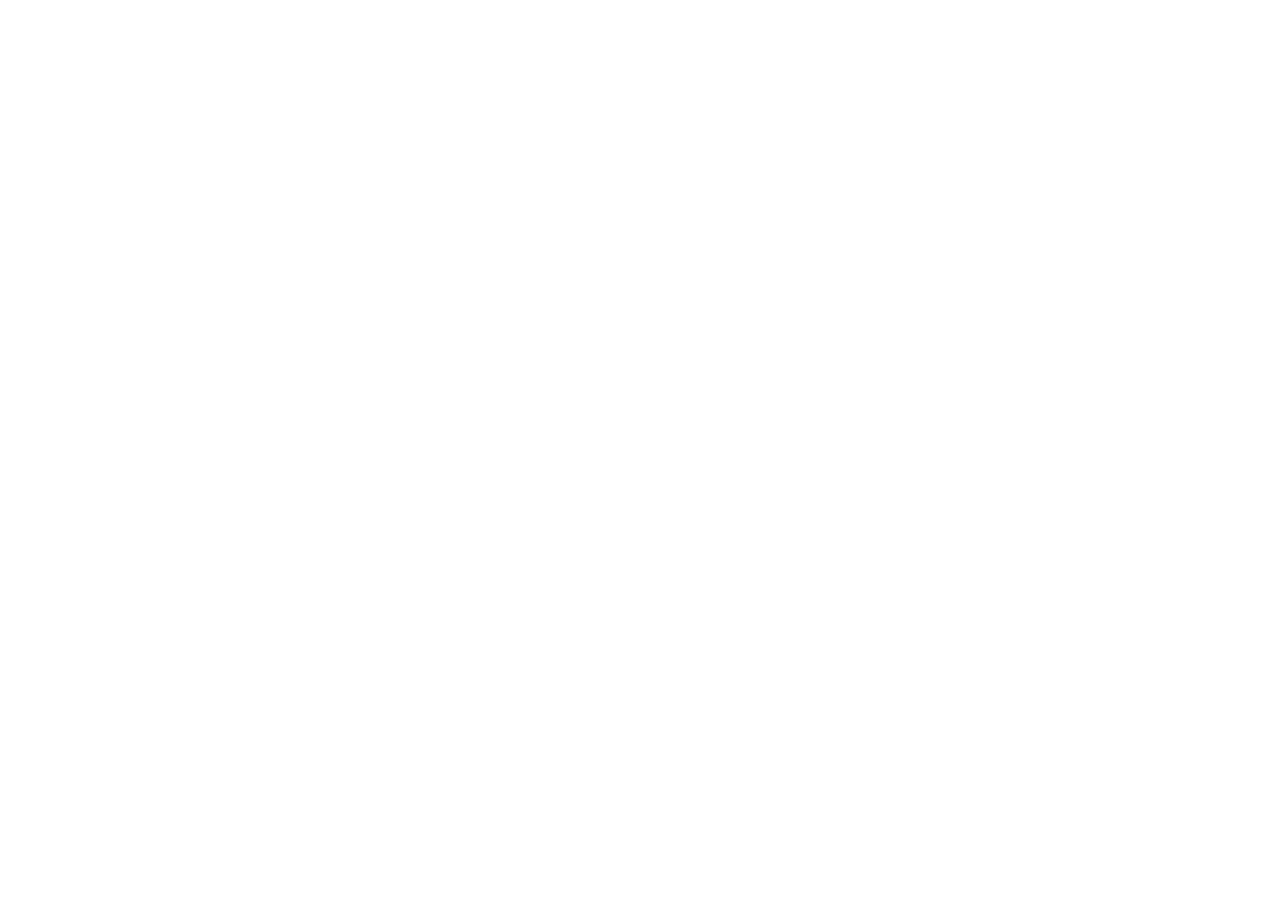
==== index.html @ 7e0f01ac "more sucking" ====
<!doctype html>
<!--
Just trying to get the thing to make a homepage.
 -->
<html>
  <head>
    <title>PINT Dashboard</title>
    <style>
      body {
        font-family: "Segoe UI", "Lucida Grande", Tahoma, sans-serif;
        font-size: 100%;
      }
      #title {
        /* avoid an excessively wide status text */
        white-space: pre;
        max-width: 400px;
      }
    </style>
    <script src="//ajax.googleapis.com/ajax/libs/jquery/1.12.2/jquery.min.js"/>
    <!--
      - JavaScript and HTML must be in separate files: see our Content Security
      - Policy documentation[1] for details and explanation.
      -
      - [1]: https://developer.chrome.com/extensions/contentSecurityPolicy
     -->
<!--
    <script src="popup.js"></script>
-->
  </head>
  <body>
<!--
    <img id="image-result" hidden>
-->
    <div id="title">Hey Guy!</div>
  </body>
</html>
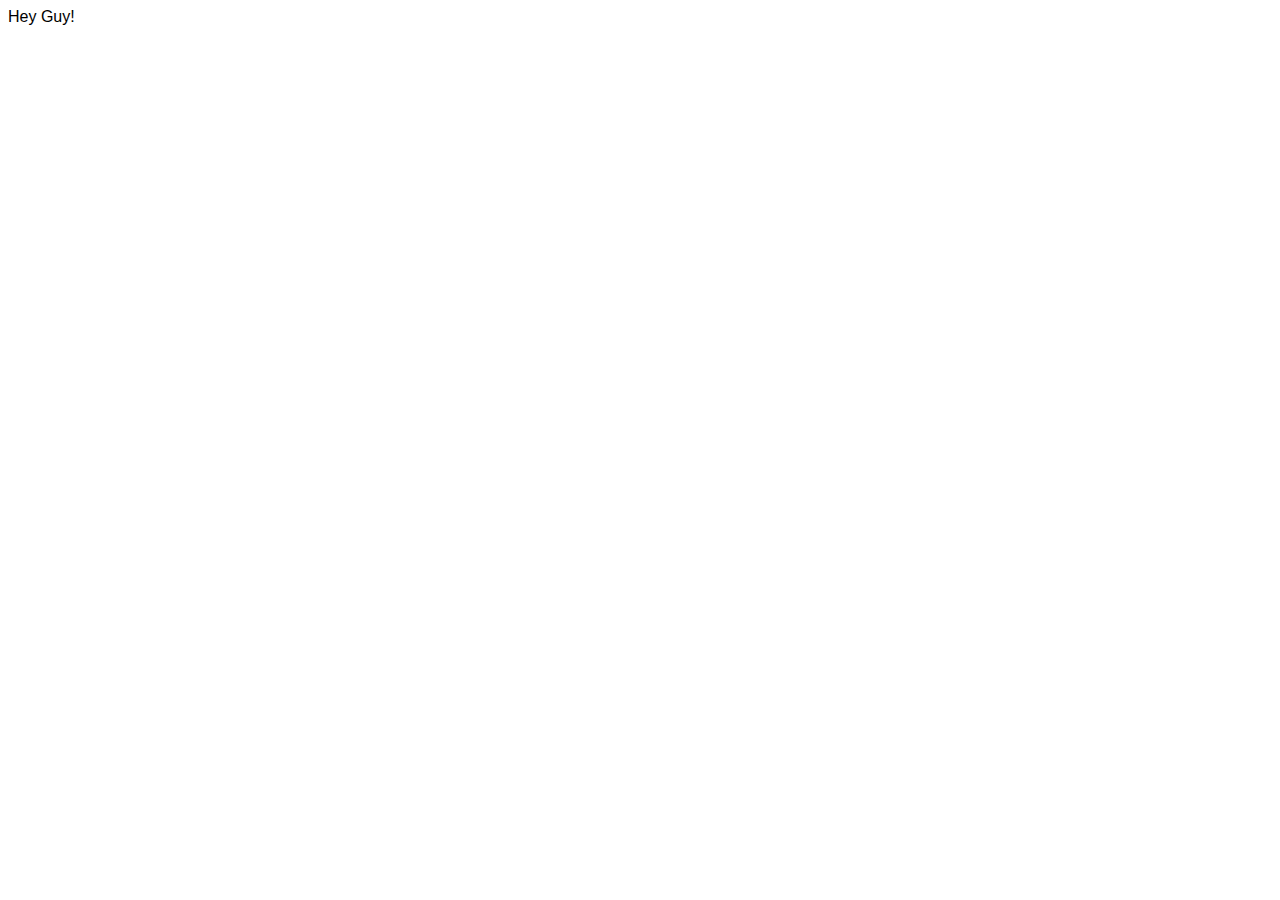
==== commit 7bf17974: "got new tab working" ====
--- a/index.html
+++ b/index.html
@@ -16,21 +16,9 @@
         max-width: 400px;
       }
     </style>
-    <script src="//ajax.googleapis.com/ajax/libs/jquery/1.12.2/jquery.min.js"/>
-    <!--
-      - JavaScript and HTML must be in separate files: see our Content Security
-      - Policy documentation[1] for details and explanation.
-      -
-      - [1]: https://developer.chrome.com/extensions/contentSecurityPolicy
-     -->
-<!--
-    <script src="popup.js"></script>
--->
+    <script src="//ajax.googleapis.com/ajax/libs/jquery/1.12.2/jquery.min.js"></script>
   </head>
   <body>
-<!--
-    <img id="image-result" hidden>
--->
     <div id="title">Hey Guy!</div>
   </body>
 </html>
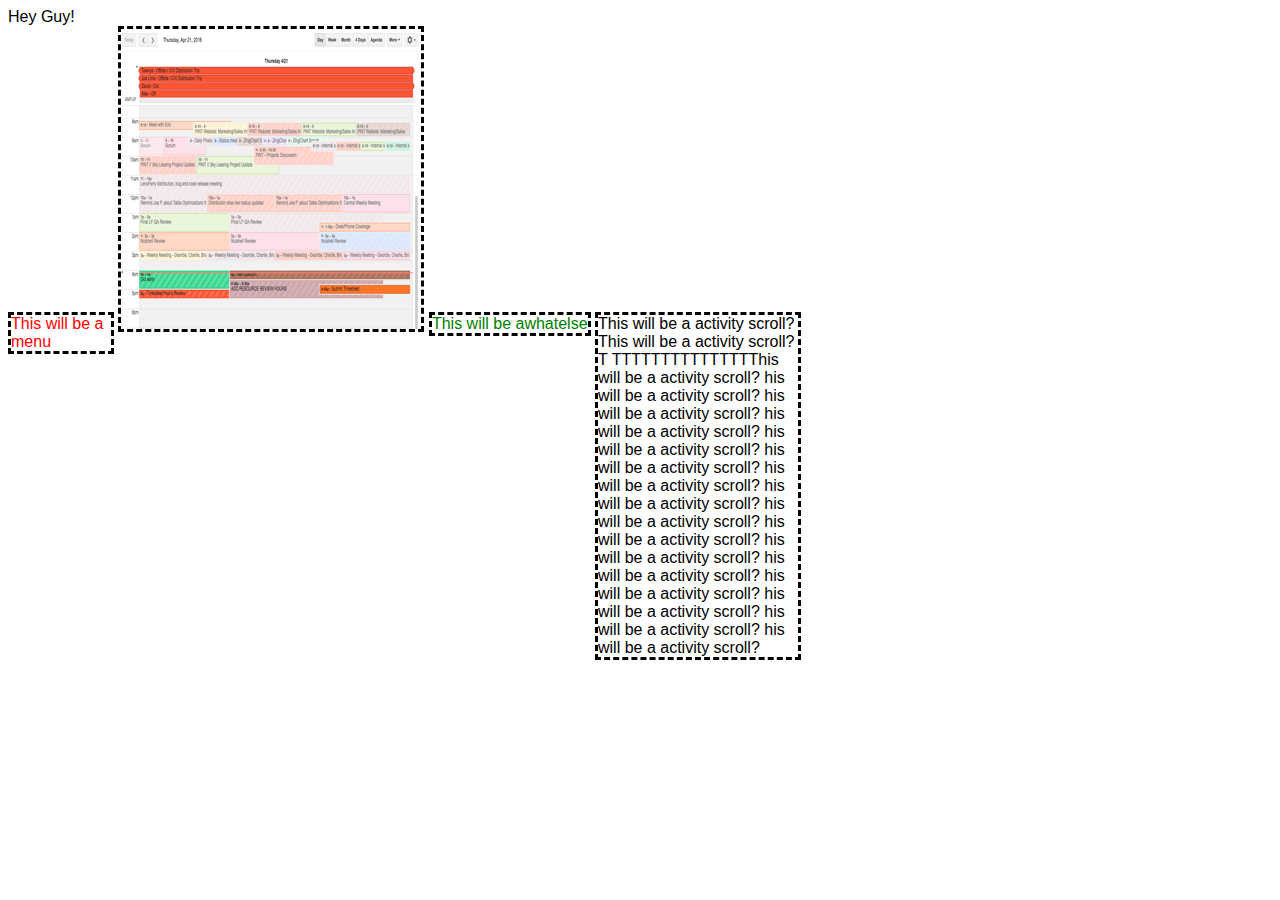
==== commit ecfceed4: "added some flexboxes" ====
--- a/index.html
+++ b/index.html
@@ -5,20 +5,39 @@
 <html>
   <head>
     <title>PINT Dashboard</title>
-    <style>
-      body {
-        font-family: "Segoe UI", "Lucida Grande", Tahoma, sans-serif;
-        font-size: 100%;
-      }
-      #title {
-        /* avoid an excessively wide status text */
-        white-space: pre;
-        max-width: 400px;
-      }
-    </style>
+    <link rel="stylesheet" type="text/css" href="./main.css"/>
     <script src="//ajax.googleapis.com/ajax/libs/jquery/1.12.2/jquery.min.js"></script>
   </head>
   <body>
-    <div id="title">Hey Guy!</div>
+  <div id="title">Hey Guy!</div>
+    <div id="flexbox-1" class="flex">
+      This will be a menu
+    </div>
+    <div id="flexbox-2" class="flex">
+      <img src="./images/calendar.png" />
+    </div>
+    <div id="flexbox-3" class="flex">
+      This will be awhatelse 
+    </div>
+    <div id="flexbox-4" class="flex">
+      This will be a activity scroll?
+      This will be a activity scroll?T
+      TTTTTTTTTTTTTTThis will be a activity scroll?
+      his will be a activity scroll?
+      his will be a activity scroll?
+      his will be a activity scroll?
+      his will be a activity scroll?
+      his will be a activity scroll?
+      his will be a activity scroll?
+      his will be a activity scroll?
+      his will be a activity scroll?
+      his will be a activity scroll?
+      his will be a activity scroll?
+      his will be a activity scroll?
+      his will be a activity scroll?
+      his will be a activity scroll?
+      his will be a activity scroll?
+      his will be a activity scroll?
+    </div>
   </body>
 </html>
--- a/main.css
+++ b/main.css
@@ -0,0 +1,76 @@
+body {
+  font-family: "Segoe UI", "Lucida Grande", Tahoma, sans-serif;
+  font-size: 100%;
+}
+
+#title {
+  /* avoid an excessively wide status text */
+  white-space: pre;
+  max-width: 400px;
+}
+
+.flex {
+  display: -webkit-flex;
+  display: inline-flex;
+  -webkit-flex-flow: row;
+          flex-flow: row;
+  -webkit-flex-wrap: nowrap;
+  flex-wrap: nowrap;
+  border: 2px;
+  border: medium dashed black;
+}
+
+#flexbox-1 {
+  /*
+  width: 100px;
+  height: 100px;
+  */
+  max-width: 100px;
+  color: red;
+  -webkit-flex: 0 0 10%;
+          flex: 0 0 10%;
+  -webkit-order: 0;
+          order: 0;
+}
+
+#flexbox-2 {
+  /*
+  width: 400px;
+  height: 400px;
+  */
+  color: blue;
+  -webkit-flex: 2 0 30%;
+          flex: 2 0 30%;
+  -webkit-order: 2;
+          order: 2;
+}
+
+#flexbox-3 {
+  /*
+  width: 400px;
+  height: 400px;
+  */
+  color: green;
+  -webkit-flex: 2 0 30%;
+          flex: 2 0 30%;
+  -webkit-order: 3;
+          order: 3;
+}
+
+#flexbox-4 {
+  /*
+  width: 200px;
+  height: 600px;
+  */
+  max-width: 200px;
+  color: black;
+  -webkit-flex: 0 0 30%;
+          flex: 0 0 30%;
+  -webkit-order: 1;
+          order: 1;
+}
+
+#flexbox-2, #flexbox-3 {
+  max-width: 300px;
+  align-self: flex-start;
+}
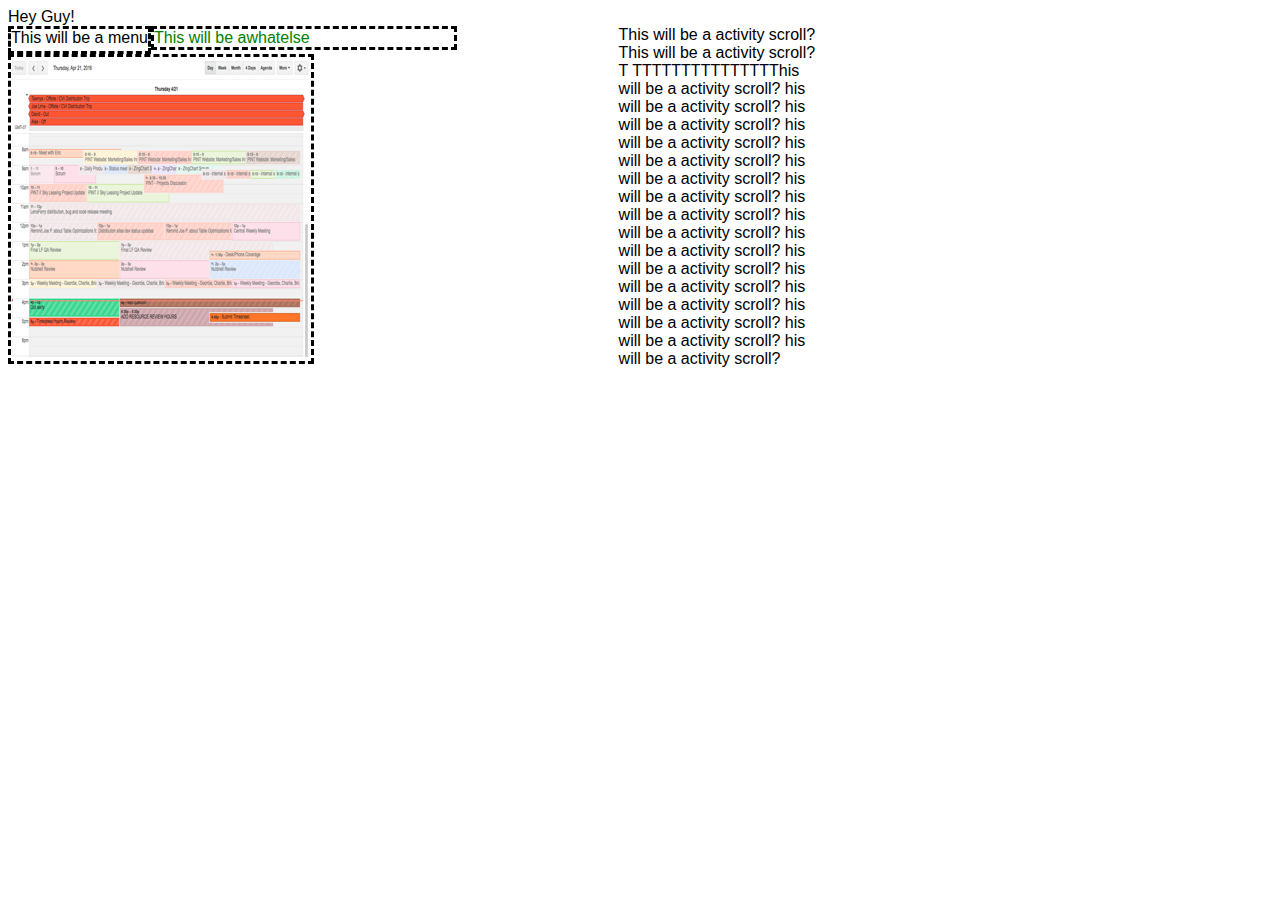
==== commit 676147f6: "some flexfunk" ====
--- a/index.html
+++ b/index.html
@@ -10,6 +10,8 @@
   </head>
   <body>
   <div id="title">Hey Guy!</div>
+  <div id="nowrap-1" class="nowrap-container">
+  <div class="container">
     <div id="flexbox-1" class="flex">
       This will be a menu
     </div>
@@ -19,25 +21,27 @@
     <div id="flexbox-3" class="flex">
       This will be awhatelse 
     </div>
-    <div id="flexbox-4" class="flex">
-      This will be a activity scroll?
-      This will be a activity scroll?T
-      TTTTTTTTTTTTTTThis will be a activity scroll?
-      his will be a activity scroll?
-      his will be a activity scroll?
-      his will be a activity scroll?
-      his will be a activity scroll?
-      his will be a activity scroll?
-      his will be a activity scroll?
-      his will be a activity scroll?
-      his will be a activity scroll?
-      his will be a activity scroll?
-      his will be a activity scroll?
-      his will be a activity scroll?
-      his will be a activity scroll?
-      his will be a activity scroll?
-      his will be a activity scroll?
-      his will be a activity scroll?
-    </div>
+  </div>
+  <div id="nowrap-2" class="nowrap-container">
+    This will be a activity scroll?
+    This will be a activity scroll?T
+    TTTTTTTTTTTTTTThis will be a activity scroll?
+    his will be a activity scroll?
+    his will be a activity scroll?
+    his will be a activity scroll?
+    his will be a activity scroll?
+    his will be a activity scroll?
+    his will be a activity scroll?
+    his will be a activity scroll?
+    his will be a activity scroll?
+    his will be a activity scroll?
+    his will be a activity scroll?
+    his will be a activity scroll?
+    his will be a activity scroll?
+    his will be a activity scroll?
+    his will be a activity scroll?
+    his will be a activity scroll?
+  </div>
+  </div>
   </body>
 </html>
--- a/main.css
+++ b/main.css
@@ -9,23 +9,38 @@
   max-width: 400px;
 }
 
-.flex {
+.container {
   display: -webkit-flex;
-  display: inline-flex;
+  display: flex;
+  -webkit-flex-flow: row;
+          flex-flow: row;
+  -webkit-flex-wrap: wrap;
+  flex-wrap: wrap;
+}
+
+.nowrap-container {
+  display: -webkit-flex;
+  display: flex;
   -webkit-flex-flow: row;
           flex-flow: row;
   -webkit-flex-wrap: nowrap;
   flex-wrap: nowrap;
+};
+
+#nowrap-1 {
+  -webkit-flex: 0 0 80%;
+          flex: 0 0 80%;
+  -webkit-order: 0;
+          order: 0;
+}
+
+.flex {
   border: 2px;
   border: medium dashed black;
-}
+};
 
 #flexbox-1 {
-  /*
-  width: 100px;
-  height: 100px;
-  */
-  max-width: 100px;
+  max-width: 50px;
   color: red;
   -webkit-flex: 0 0 10%;
           flex: 0 0 10%;
@@ -39,8 +54,8 @@
   height: 400px;
   */
   color: blue;
-  -webkit-flex: 2 0 30%;
-          flex: 2 0 30%;
+  -webkit-flex: 2 0 45%;
+          flex: 2 0 45%;
   -webkit-order: 2;
           order: 2;
 }
@@ -51,21 +66,21 @@
   height: 400px;
   */
   color: green;
-  -webkit-flex: 2 0 30%;
-          flex: 2 0 30%;
-  -webkit-order: 3;
-          order: 3;
+  -webkit-flex: 2 0 45%;
+          flex: 2 0 45%;
+  -webkit-order: 1;
+          order: 1;
 }
 
-#flexbox-4 {
+#nowrap-2 {
   /*
   width: 200px;
   height: 600px;
   */
   max-width: 200px;
   color: black;
-  -webkit-flex: 0 0 30%;
-          flex: 0 0 30%;
+  -webkit-flex: 0 0 20%;
+          flex: 0 0 20%;
   -webkit-order: 1;
           order: 1;
 }
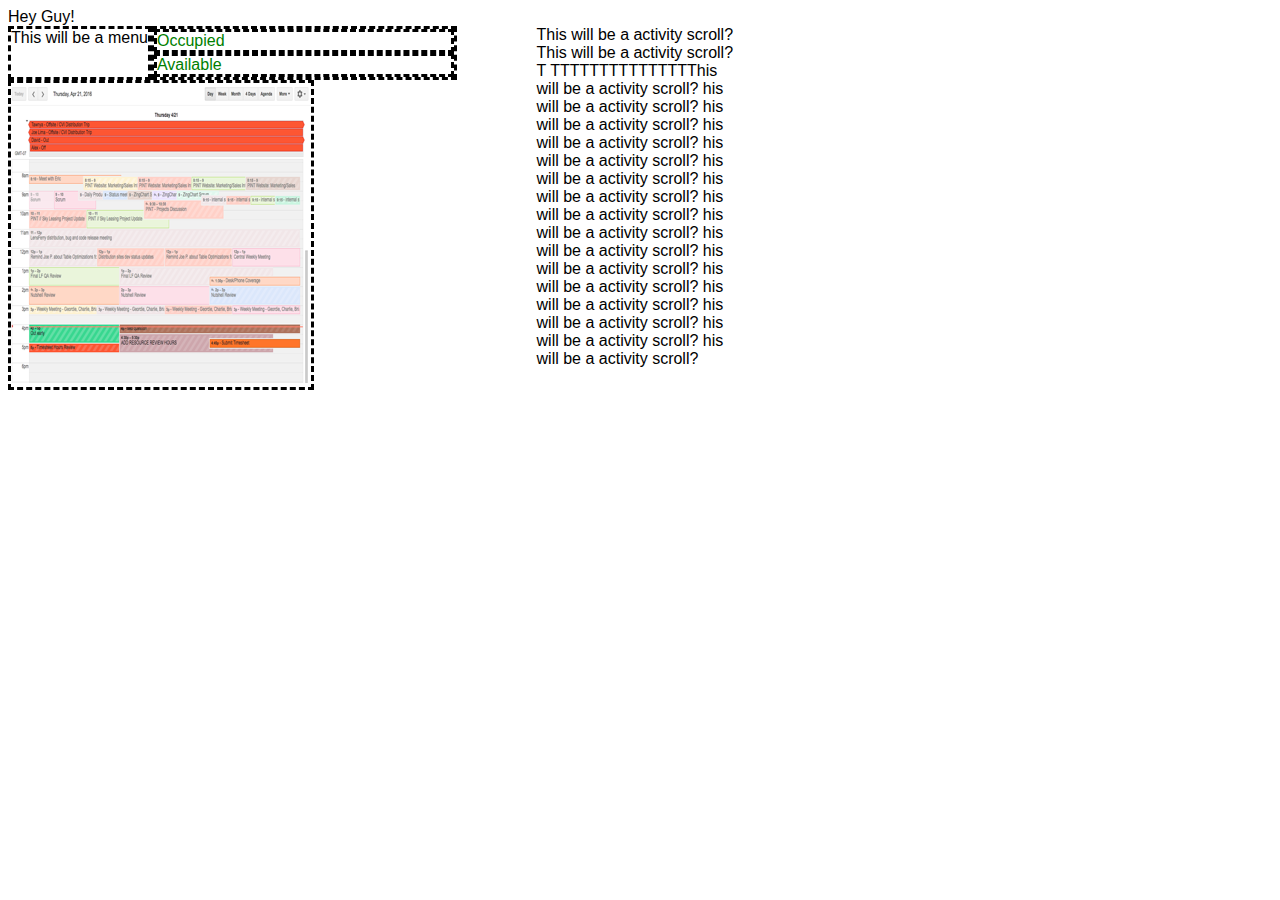
==== commit 8ea35610: "event pages" ====
--- a/index.html
+++ b/index.html
@@ -6,7 +6,6 @@
   <head>
     <title>PINT Dashboard</title>
     <link rel="stylesheet" type="text/css" href="./main.css"/>
-    <script src="//ajax.googleapis.com/ajax/libs/jquery/1.12.2/jquery.min.js"></script>
   </head>
   <body>
   <div id="title">Hey Guy!</div>
@@ -19,7 +18,12 @@
       <img src="./images/calendar.png" />
     </div>
     <div id="flexbox-3" class="flex">
-      This will be awhatelse 
+      <div id="bathroom1" class="flex">
+        Occupied
+      </div>
+      <div id="bathroom2" class="flex">
+        Available 
+      </div>
     </div>
   </div>
   <div id="nowrap-2" class="nowrap-container">
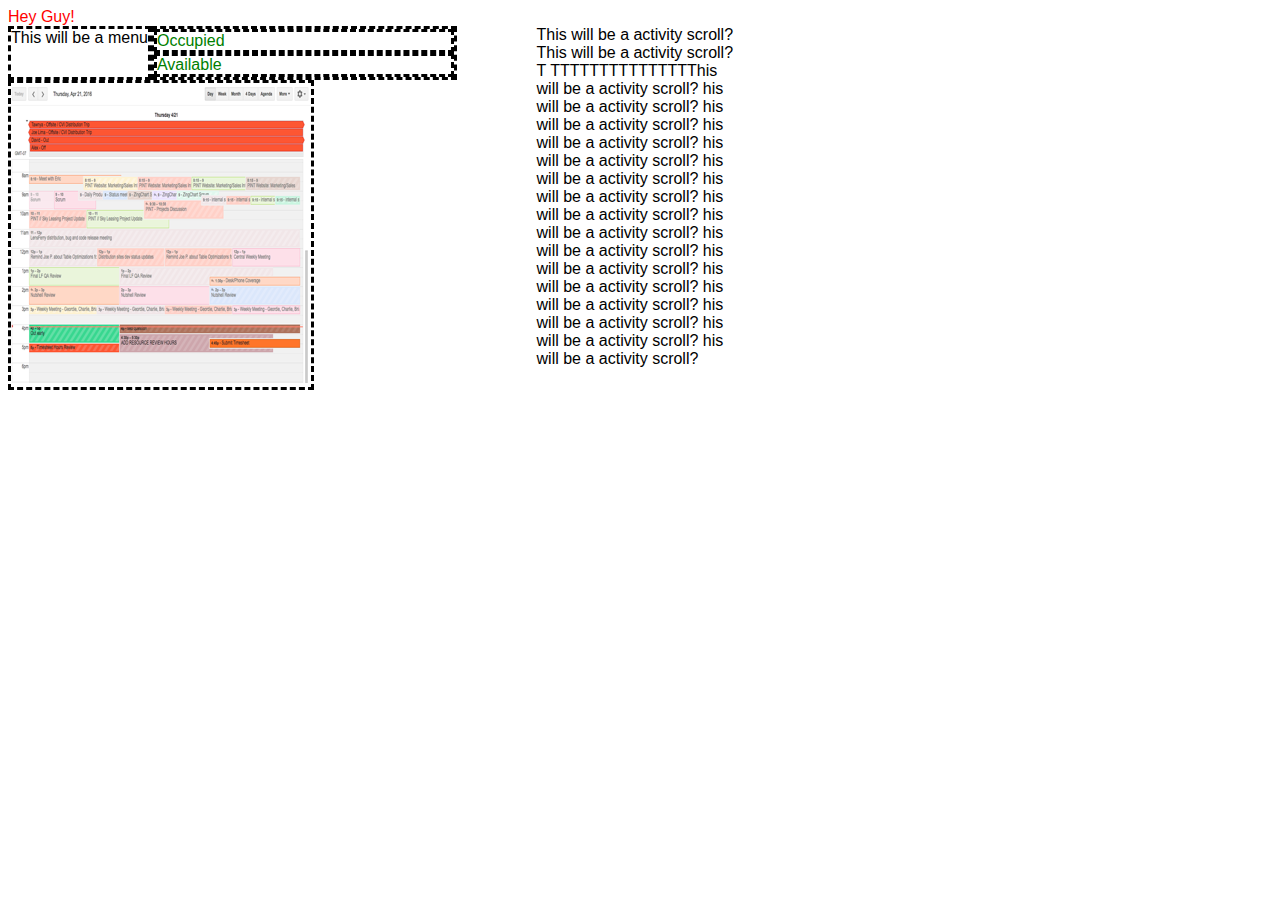
==== commit 782866f4: "moving towards background pages" ====
--- a/index.html
+++ b/index.html
@@ -1,11 +1,11 @@
-<!doctype html>
+<!DOCTYPE html>
 <!--
 Just trying to get the thing to make a homepage.
  -->
 <html>
   <head>
     <title>PINT Dashboard</title>
-    <link rel="stylesheet" type="text/css" href="./main.css"/>
+    <link rel="stylesheet" type="text/css" href="main.css"/>
   </head>
   <body>
   <div id="title">Hey Guy!</div>
@@ -46,6 +46,5 @@
     his will be a activity scroll?
     his will be a activity scroll?
   </div>
-  </div>
   </body>
 </html>
--- a/main.css
+++ b/main.css
@@ -5,6 +5,7 @@
 
 #title {
   /* avoid an excessively wide status text */
+  color: red;
   white-space: pre;
   max-width: 400px;
 }
@@ -41,7 +42,7 @@
 
 #flexbox-1 {
   max-width: 50px;
-  color: red;
+  color: blue;
   -webkit-flex: 0 0 10%;
           flex: 0 0 10%;
   -webkit-order: 0;
@@ -53,7 +54,6 @@
   width: 400px;
   height: 400px;
   */
-  color: blue;
   -webkit-flex: 2 0 45%;
           flex: 2 0 45%;
   -webkit-order: 2;
